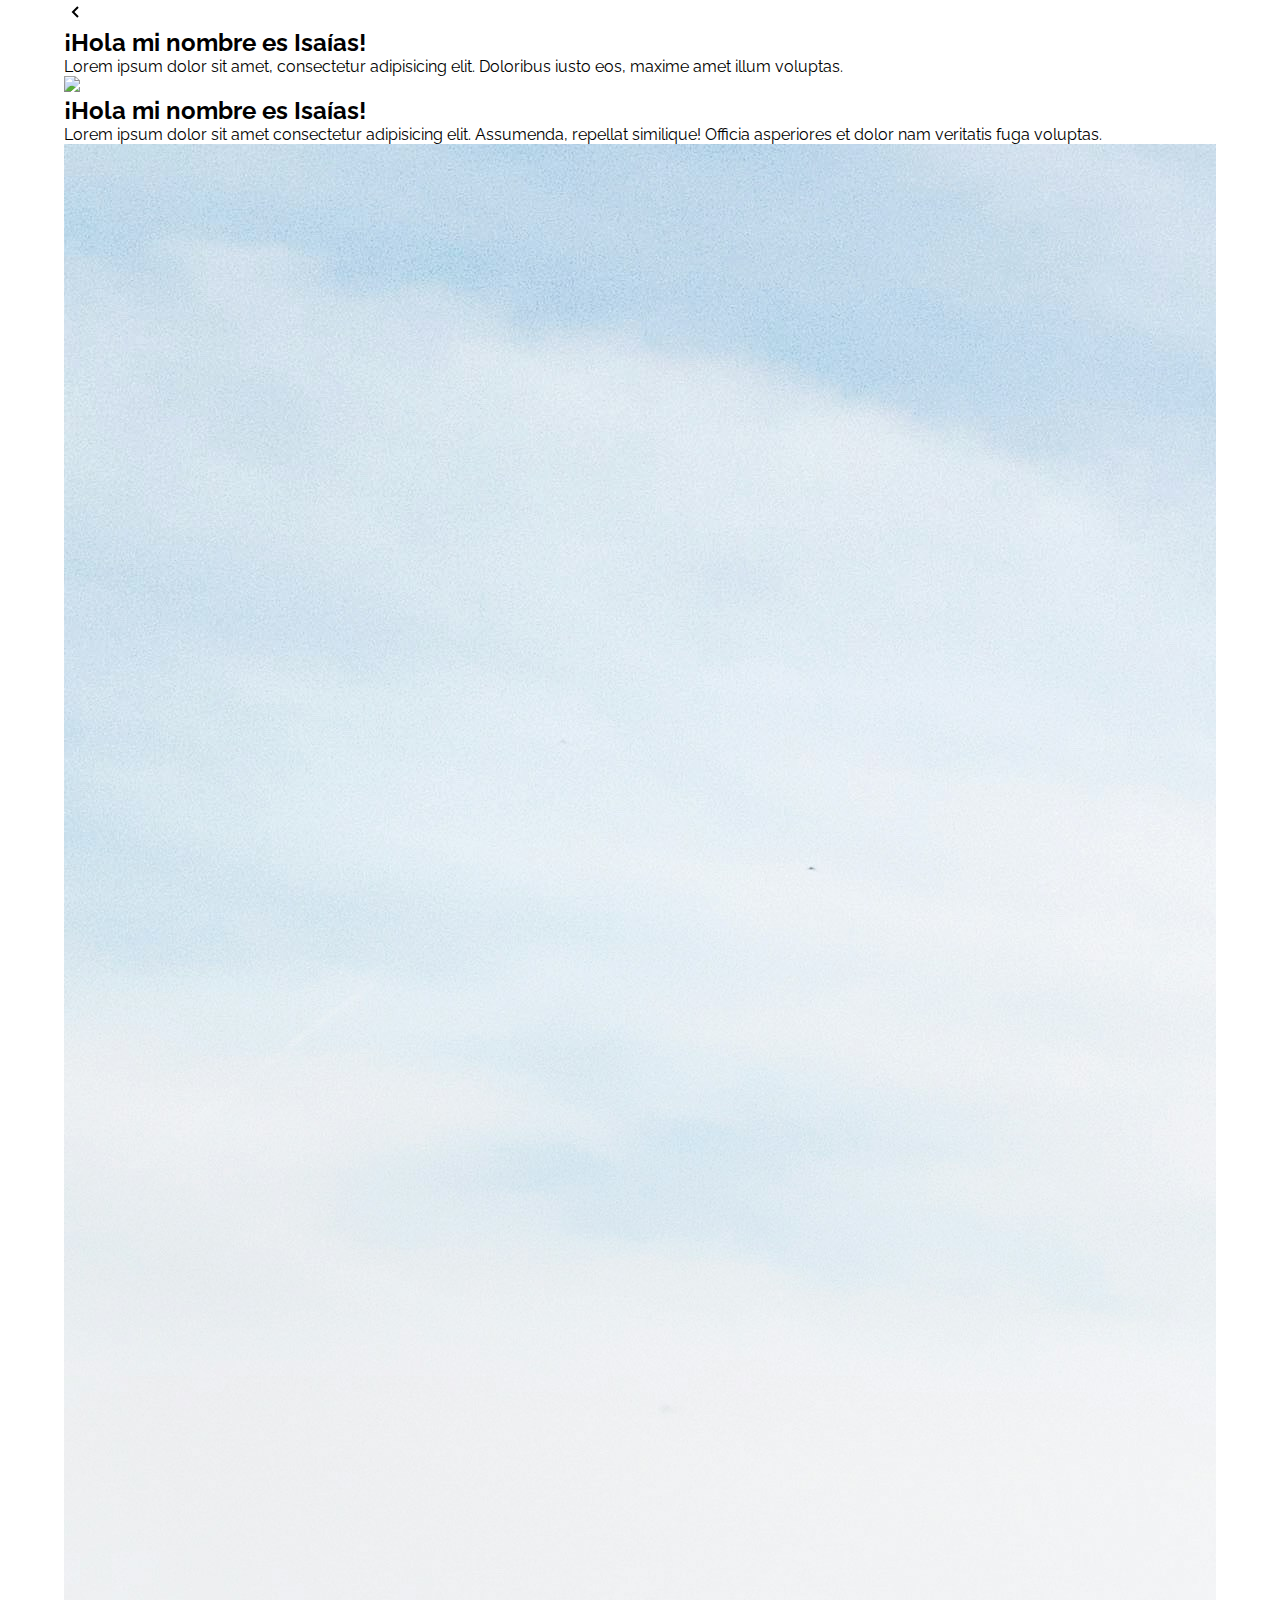
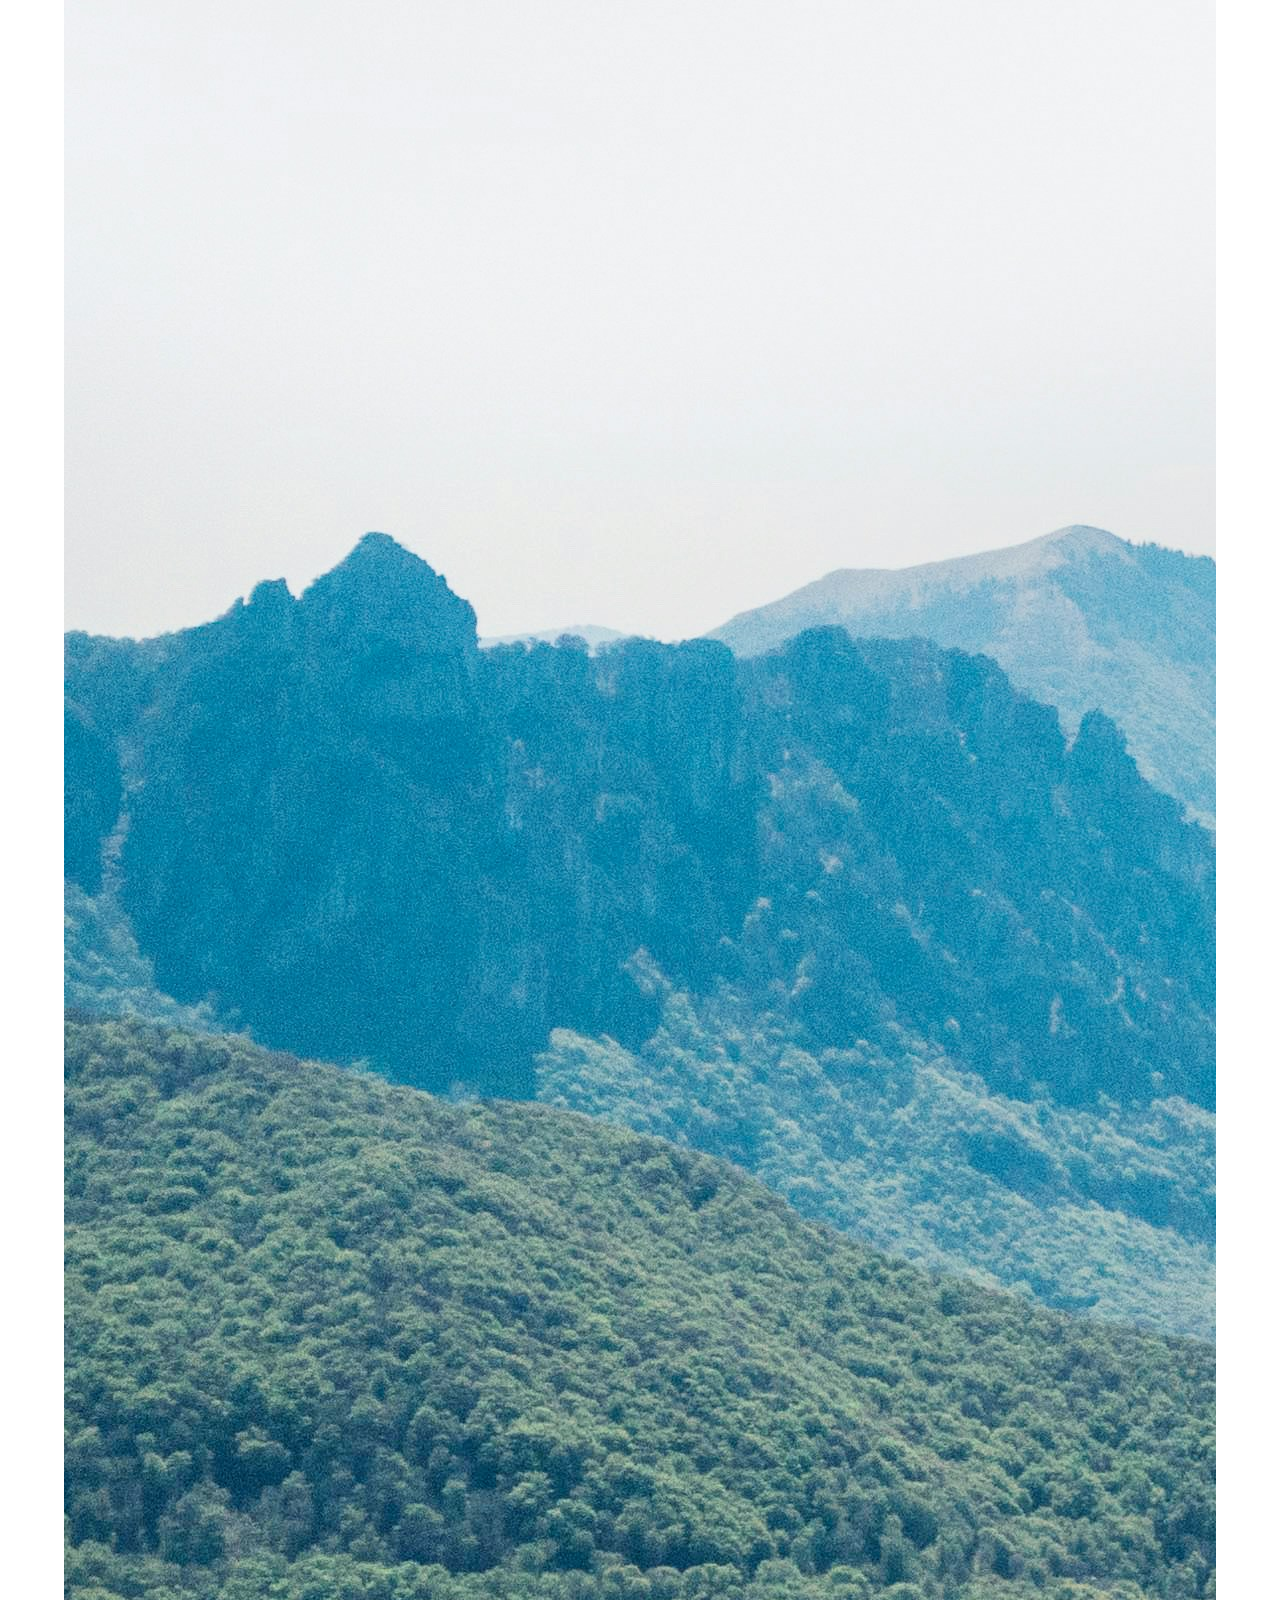
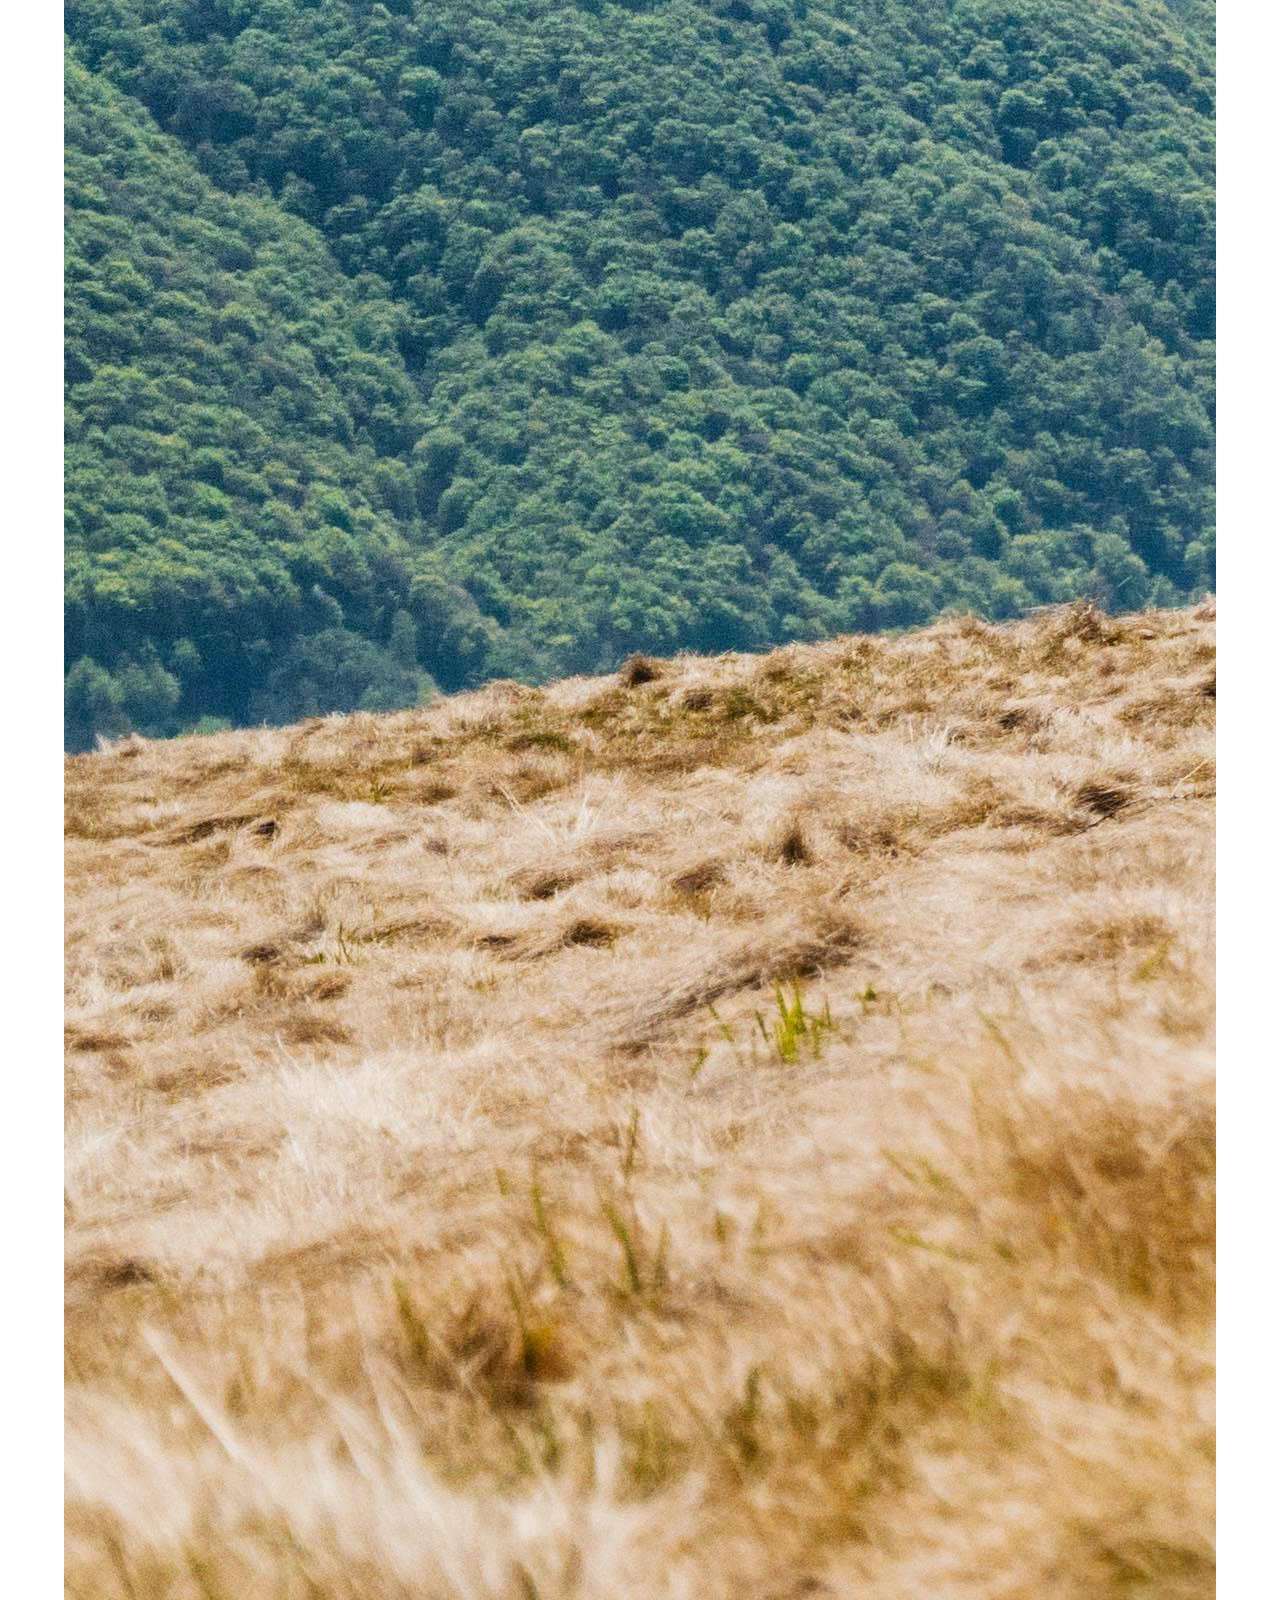
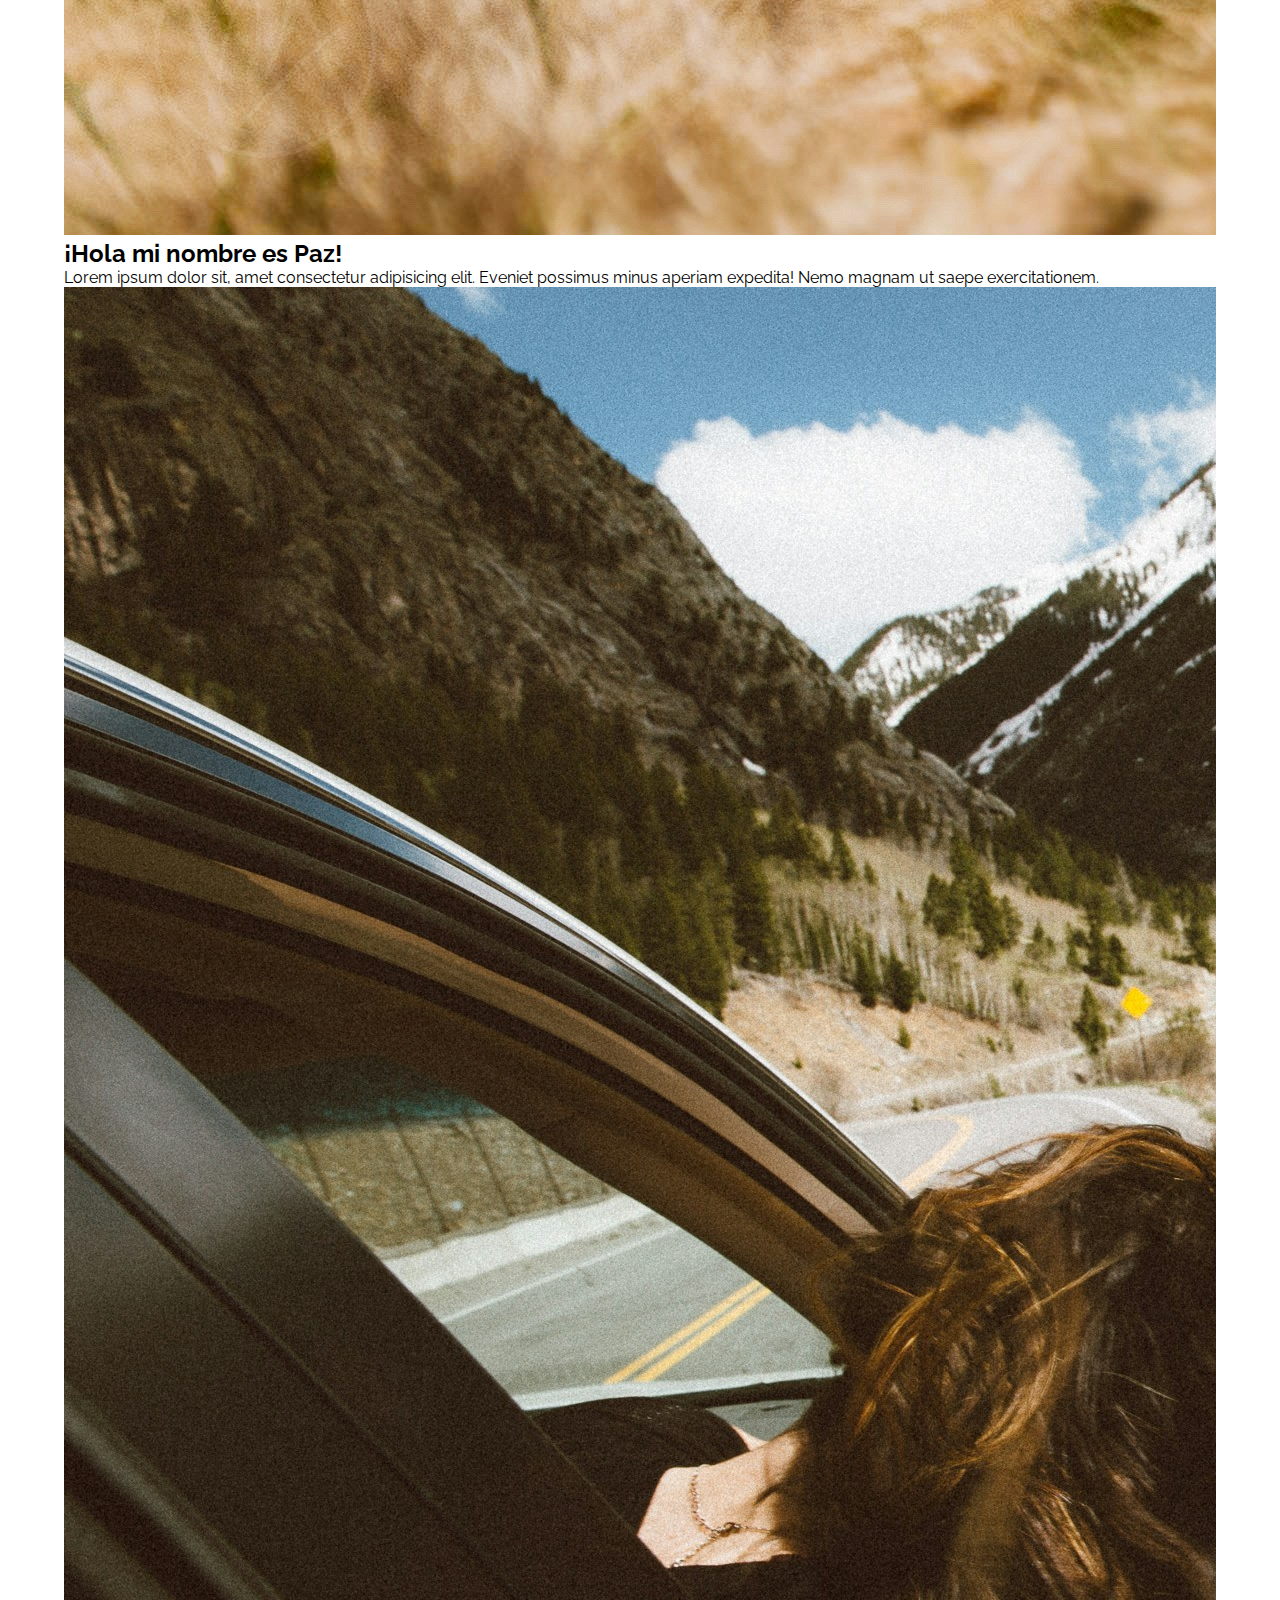
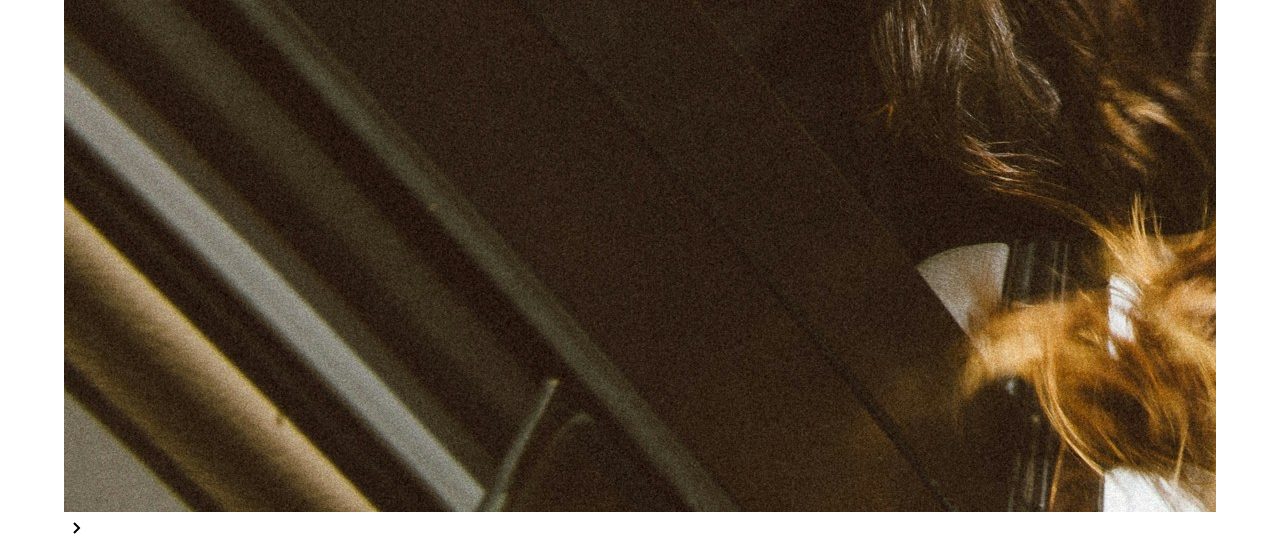
==== Slider/index.html @ a9cb41be "Comienzo del proyecto de sliders de freeCodeCamp" ====
<!DOCTYPE html>
<html lang="es">
<head>
    <meta charset="UTF-8">
    <meta name="viewport" content="width=device-width, initial-scale=1.0">
    <title>Sliders</title>
    <link rel="stylesheet" href="estilos.css">
</head>
<body>
    <section class="slider">
        <div class="slider_container container">
            <img src="assets/arrowleft.svg" class="slider_arrow" id="before">

            <section class="slider_body--show" data-id="1">
                <div class="slider_texts">
                    <h2 class="subtitle">¡Hola mi nombre es Isaías!</h2>
                    <p class="slider_review">Lorem ipsum dolor sit amet, consectetur adipisicing elit. Doloribus iusto eos, maxime amet illum voluptas.</p>
                </div>

                <figure class="slider_picture">
                    <img src="assets/cataratas.jpg" class="slider_img">
                </figure>
            </section>

            <section class="slider_body" data-id="2">
                <div class="slider_texts">
                    <h2 class="subtitle">¡Hola mi nombre es Isaías!</h2>
                    <p class="slider_review">Lorem ipsum dolor sit amet consectetur adipisicing elit. Assumenda, repellat similique! Officia asperiores et dolor nam veritatis fuga voluptas.</p>
                </div>
                
                <figure class="slider_picture">
                    <img src="assets/montania.jpg" class="slider_img">
                </figure>
            </section>


            <section class="slider_body" data-id="3">
                <div class="slider_texts">
                    <h2 class="subtitle">¡Hola mi nombre es Paz!</h2>
                    <p class="slider_review">Lorem ipsum dolor sit, amet consectetur adipisicing elit. Eveniet possimus minus aperiam expedita! Nemo magnam ut saepe exercitationem.</p>
                </div>
                
                <figure class="slider_picture">
                    <img src="assets/viaje.jpg" class="slider_img">
                </figure>
            </section>

            <img src="assets/arrowright.svg" class="slider_arrow" id="after">
        </div>
    </section>
</body>
</html>
---- Slider/estilos.css ----
@import url('https://fonts.googleapis.com/css2?family=Raleway:ital,wght@0,100..900;1,100..900&display=swap');

* {
    margin: 0;
    padding: 0;
    box-sizing: border-box;
}

body {
    font-family: "Raleway", system-ui;
}

.container {
    width: 90%;
    min-height: 100vh;
    max-width: 1200px;
    margin: 0 auto;
    overflow: hidden;
}
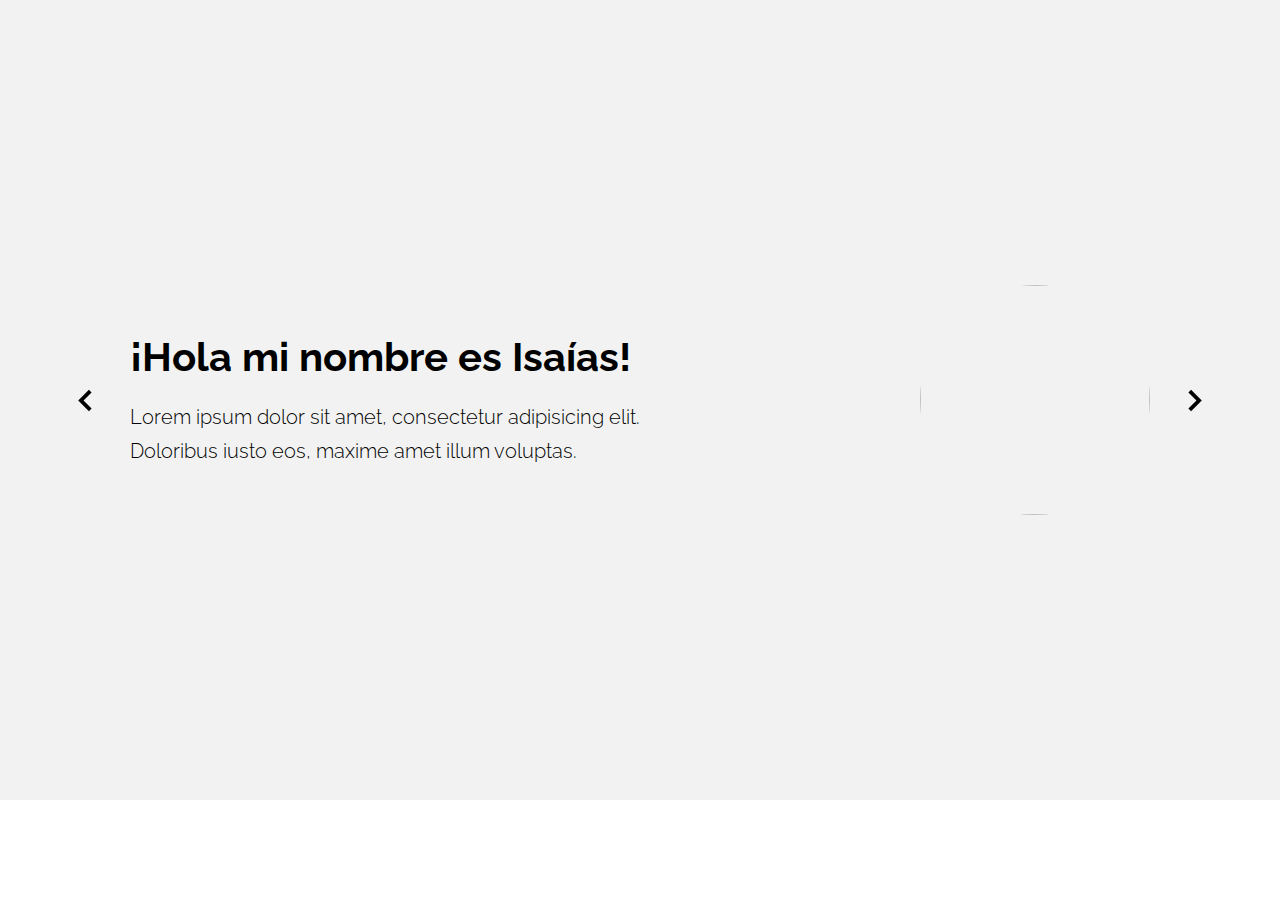
==== commit 6d6add4f: "Avances en el proyecto de sliders de freeCodeCamp" ====
--- a/Slider/index.html
+++ b/Slider/index.html
@@ -11,7 +11,7 @@
         <div class="slider_container container">
             <img src="assets/arrowleft.svg" class="slider_arrow" id="before">
 
-            <section class="slider_body--show" data-id="1">
+            <section class="slider_body slider_body--show" data-id="1">
                 <div class="slider_texts">
                     <h2 class="subtitle">¡Hola mi nombre es Isaías!</h2>
                     <p class="slider_review">Lorem ipsum dolor sit amet, consectetur adipisicing elit. Doloribus iusto eos, maxime amet illum voluptas.</p>
@@ -24,7 +24,7 @@
 
             <section class="slider_body" data-id="2">
                 <div class="slider_texts">
-                    <h2 class="subtitle">¡Hola mi nombre es Isaías!</h2>
+                    <h2 class="subtitle">¡Hola mi nombre es Sebástian!</h2>
                     <p class="slider_review">Lorem ipsum dolor sit amet consectetur adipisicing elit. Assumenda, repellat similique! Officia asperiores et dolor nam veritatis fuga voluptas.</p>
                 </div>
                 
@@ -45,8 +45,10 @@
                 </figure>
             </section>
 
-            <img src="assets/arrowright.svg" class="slider_arrow" id="after">
+            <img src="assets/arrowright.svg" class="slider_arrow" id="next">
         </div>
     </section>
+
+    <script src="sliders.js"></script>
 </body>
 </html>--- a/Slider/estilos.css
+++ b/Slider/estilos.css
@@ -12,8 +12,71 @@
 
 .container {
     width: 90%;
-    min-height: 100vh;
+    min-height: 80vh;
     max-width: 1200px;
     margin: 0 auto;
     overflow: hidden;
+}
+
+.slider {
+    background-color: #f2f2f2;
+    padding: 40px 0;
+}
+
+.slider_container {
+    display: grid;
+    grid-template-columns: 50px 1fr 50px;
+    align-items: center;
+    gap: 1em;
+}
+
+.slider_body {
+    grid-column: 2/3;
+    grid-row: 1/2;
+    opacity: 0;
+    pointer-events: none;
+    display: grid;
+    background-color: #f2f2f2;
+    grid-template-columns: 1fr max-content;
+    align-items: center;
+    transition: opacity 1.5s;
+}
+
+.slider_body--show {
+    opacity: 1;
+    pointer-events: unset;
+}
+
+.slider_texts {
+    max-width: 600px;
+}
+
+.subtitle {
+    font-size: 2.5rem;
+    margin-bottom: 20px;
+}
+
+.slider_review {
+    font-weight: 300;
+    font-size: 20px;
+    line-height: 1.7;
+}
+
+.slider_img {
+    width: 230px;
+    height: 230px;
+    border-radius: 50%;
+    object-fit: cover;
+    display: block;
+    margin: 0 auto;
+}
+
+.slider_arrow {
+    cursor: pointer;
+    width: 90%;
+}
+
+
+.slider_arrow:nth-of-type(2) {
+    justify-self: end;
 }